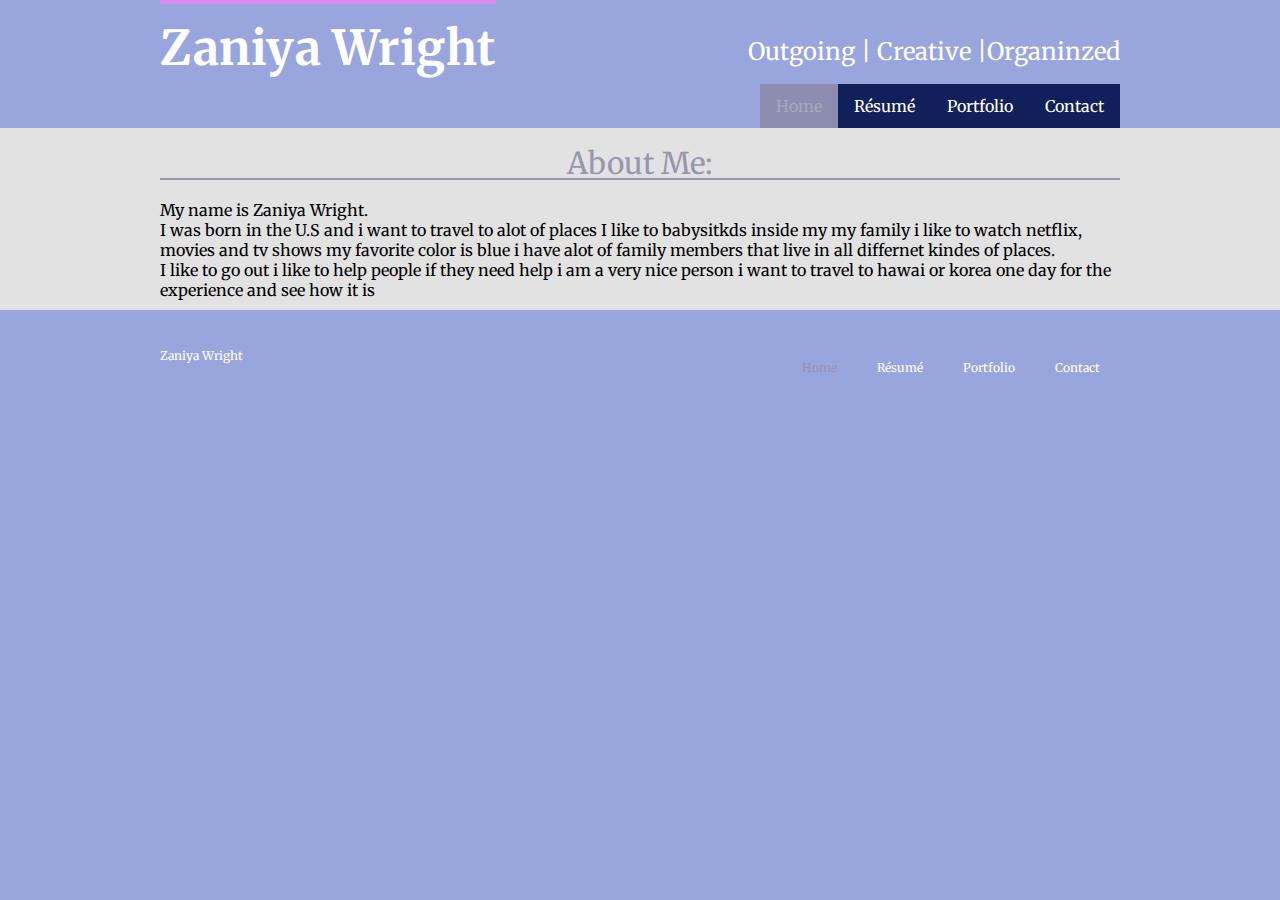
==== index.html @ 274e919e "Add files via upload" ====
<!DOCTYPE html>
<html lang="en">
    <head>
        <title>Zaniya Wright</title>
        <link rel="preconnect" href="https://fonts.googleapis.com" />
        <link rel="preconnect" href="https://fonts.gstatic.com" crossorigin />
        <link
            href="https://fonts.googleapis.com/css2?family=Merriweather:ital,wght@0,300;0,400;0,700;0,900;1,300;1,400;1,700;1,900&display=swap"
            rel="stylesheet"
        />
        <link rel="stylesheet" href="styles/style.css" />
    </head>

    <body>
        <!-- Header -->

        <header>
            <h1>Zaniya Wright</h1>
            <h2>Outgoing | Creative |Organinzed </h2>
            <a href="contact.html">Contact</a>
            <a href="portfolio.html">Portfolio</a>
            <a href="resume.html">Résumé</a>
            <a class="active" href="index.html">Home</a>
        </header>

        <!-- Main -->

        <article>
            <h1>About Me:</h1>

            <p>
                My name is Zaniya Wright.
                <br />
                I was born in the U.S and i want to travel to alot of places I like to babysitkds inside my 
                my family i like to watch netflix, movies and tv shows my favorite color is blue i have
                alot of family members that live in all differnet kindes of places.
                <br />
                I like to go out i like to help people if they need help i am a very nice person 
                i want to travel to hawai or korea one day for the experience and see how it is 
            </p>
        </article>

        <footer>
            <h1>Zaniya Wright</h1>
            <a href="contact.html">Contact</a>
            <a href="portfolio.html">Portfolio</a>
            <a href="resume.html">Résumé</a>
            <a class="active" href="index.html">Home</a>
        </footer>
    </body>
</html>
---- styles/style.css ----
/*
===============================================================================
Start CSS Reset
===============================================================================
*/
/* http://meyerweb.com/eric/tools/css/reset/ 
   v2.0 | 20110126
   License: none (public domain)
*/

*,
*:before,
*:after {
    -webkit-box-sizing: border-box;
    -moz-box-sizing: border-box;
    box-sizing: border-box;
}

html,
body,
div,
span,
applet,
object,
iframe,
h1,
h2,
h3,
h4,
h5,
h6,
p,
blockquote,
pre,
a,
abbr,
acronym,
address,
big,
cite,
code,
del,
dfn,
em,
img,
ins,
kbd,
q,
s,
samp,
small,
strike,
strong,
sub,
sup,
tt,
var,
b,
u,
i,
center,
dl,
dt,
dd,
ol,
ul,
li,
fieldset,
form,
label,
legend,
table,
caption,
tbody,
tfoot,
thead,
tr,
th,
td,
article,
aside,
canvas,
details,
embed,
figure,
figcaption,
footer,
header,
hgroup,
menu,
nav,
output,
ruby,
section,
summary,
time,
mark,
audio,
video {
    margin: 0;
    padding: 0;
    border: 0;
    font-size: 100%;
    font: inherit;
    vertical-align: baseline;
}
/* HTML5 display-role reset for older browsers */
article,
aside,
details,
figcaption,
figure,
footer,
header,
hgroup,
menu,
nav,
section {
    display: block;
}
body {
    line-height: 1;
}
ol,
ul {
    list-style: none;
}
blockquote,
q {
    quotes: none;
}
blockquote:before,
blockquote:after,
q:before,
q:after {
    content: '';
    content: none;
}
table {
    border-collapse: collapse;
    border-spacing: 0;
}
/*
===============================================================================
End CSS Reset
===============================================================================
*/
body {
    font-family: 'Merriweather', serif;
    font-weight: 400;
    font-style: normal;
    margin: 0px;
    background-color: #99a5dd;
}

header,
footer {
    overflow: hidden;
    color: #ffffff;
}

header h1 {
    float: left;
    width: fit-content;
    font-weight: 700;
    letter-spacing: 0.5px;
    padding: 20px 0 0 0;
    font-size: 48px;
    border-top: 4px solid #d98aec;
}

header h2 {
    font-size: 24px;
    padding: 40px 0 20px 0;
    text-align: right;
}

header a {
    float: right;
    display: block;
    color: #ffffff;
    text-align: center;
    padding: 14px 16px;
    background-color: #111f5a;
    text-decoration: none;
}

header a.active {
    background-color: rgb(141, 140, 177);
    color: #a4a9bb;
}

header a:hover {
    background-color: #000000;
    color: #ffffff;
}

header,
footer,
article {
    padding: 0 12.5% 0 12.5%;
}

article {
    background-color: #e2e2e2;
    padding-top: 10px;
    padding-bottom: 10px;
}

article h1 {
    text-align: center;
    font-size: 30px;
    color: #9996af;
    border-bottom: 2px solid #9996af;
    padding-top: 10px;
    margin-bottom: 20px;
}

article p {
    line-height: 20px;
}

footer {
    font-size: 12px;
    padding-top: 40px;
}

footer a {
    float: right;
    color: #ffffff;
    text-decoration: none;
    padding: 0 20px 0 20px;
}

footer a.active {
    color: #9996af;
}

footer a:hover {
    color: #000000;
}
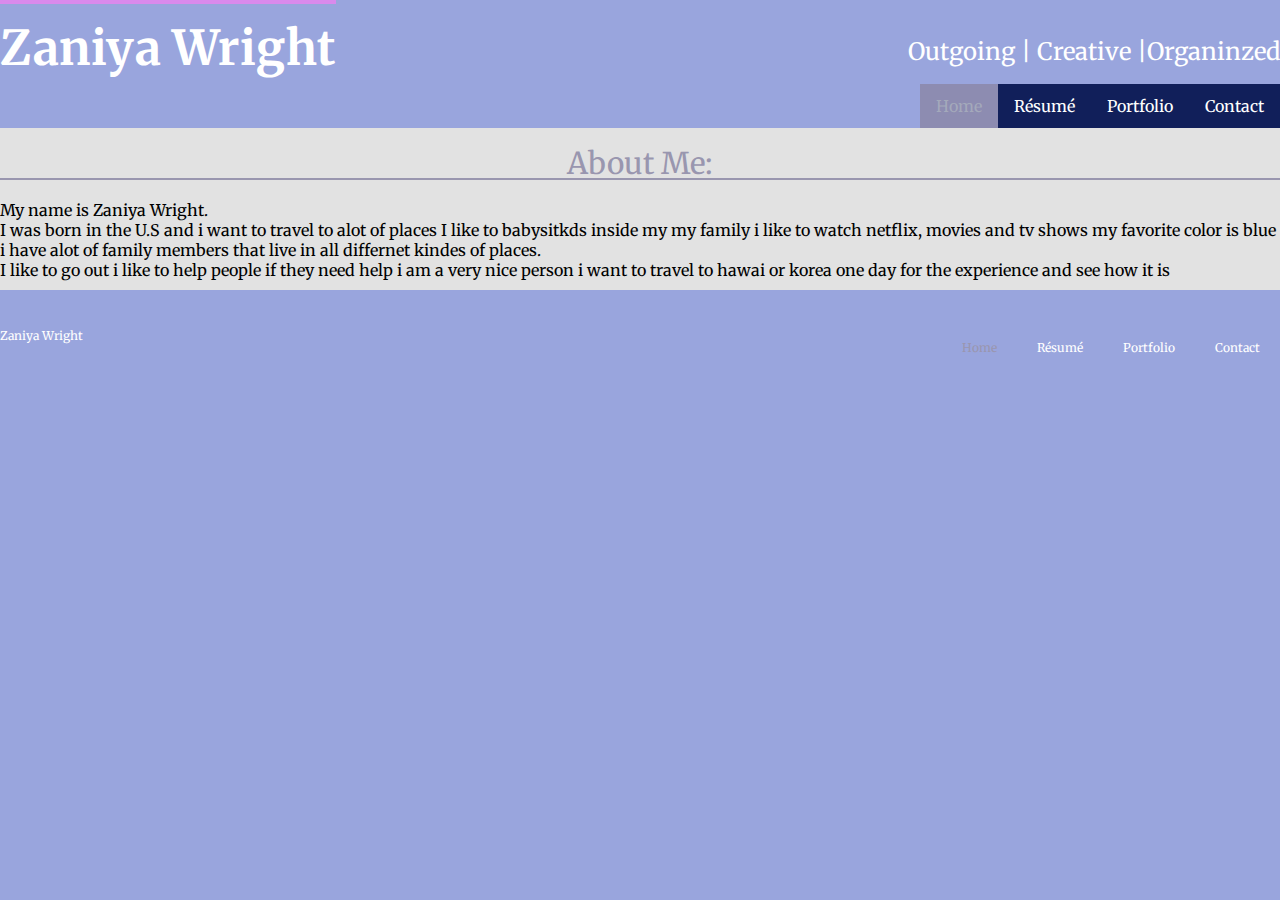
==== commit 6df23a1c: "Add files via upload" ====
--- a/index.html
+++ b/index.html
@@ -17,13 +17,19 @@
         <header>
             <h1>Zaniya Wright</h1>
             <h2>Outgoing | Creative |Organinzed </h2>
-            <a href="contact.html">Contact</a>
-            <a href="portfolio.html">Portfolio</a>
-            <a href="resume.html">Résumé</a>
-            <a class="active" href="index.html">Home</a>
         </header>
 
-        <!-- Main -->
+       
+        <!-- Navbar -->
+       
+             <nav>
+               <a class="active" href="index.html">Home</a>
+               <a href="resume.html">Résumé</a>
+               <a href="portfolio.html">Portfolio</a>
+            <a href="contact.html">Contact</a>
+           </nav>
+
+            <!-- Main -->
 
         <article>
             <h1>About Me:</h1>
--- a/styles/style.css
+++ b/styles/style.css
@@ -172,12 +172,16 @@
 header h2 {
     font-size: 24px;
     padding: 40px 0 20px 0;
+    white-space: nowrap;
     text-align: right;
 }
 
-header a {
-    float: right;
-    display: block;
+nav {
+    display: flex;
+    justify-content: right;
+}
+
+nav a {
     color: #ffffff;
     text-align: center;
     padding: 14px 16px;
@@ -185,19 +189,20 @@
     text-decoration: none;
 }
 
-header a.active {
+nav a.active {
     background-color: rgb(141, 140, 177);
     color: #a4a9bb;
 }
 
-header a:hover {
+nav a:hover {
     background-color: #000000;
     color: #ffffff;
 }
 
 header,
-footer,
-article {
+nav,
+article 
+footer,{
     padding: 0 12.5% 0 12.5%;
 }
 
@@ -220,6 +225,32 @@
     line-height: 20px;
 }
 
+
+.row{
+    margin: 8px -16px;
+}
+
+.row, 
+.row > .column{
+    padding: 8px;
+}
+
+.column{
+    float: left;
+    width:25%;
+}
+
+.row:after{
+    content: "";
+    display: table;
+    clear: both;
+}
+
+.content{
+    background-color: rgb(132, 140, 245);
+    padding: 10px;
+}
+
 footer {
     font-size: 12px;
     padding-top: 40px;
@@ -237,6 +268,58 @@
 }
 
 footer a:hover {
-    color: #000000;
-}
-
+    color: #d6d0d0;
+}
+
+input[type=text], select, textarea {
+    width: 100%;
+    padding: 12px;
+    border: 1px solid #ccc;
+    box-sizing: border-box;
+    margin-top: 6px;
+    margin-bottom: 16px;
+    resize: vertical;
+  }
+  
+  input[type=submit] {
+    background-color:rgb(138, 90, 90) 255, 255);
+    color: rgba(255, 255, 255, 0.473)55, 255, 255);
+    padding: 12px 20px;
+    border: none;
+    cursor: pointer;
+  }
+  
+  input[type=submit]:hover {
+    background-color: #f3f3f354;
+  }
+  
+  .container {
+    background-color:#99a5dd
+    padding: 20px;
+  }
+
+@media screen and (max-width: px ) {
+    header h2 {
+        clear: left;
+        text-align: unset;
+        padding-top: 20px;
+    }
+    
+}
+
+@media screen and (max-width: 900px) {
+    .column{
+        width: 50%;
+    }
+
+    nav  {
+       justify-content: unset;
+       flex-direction: column;
+       padding: 0%;
+    }
+}
+@media screen and (max-width: 600px) {
+    .column{
+        width: 100%;
+    }
+}
